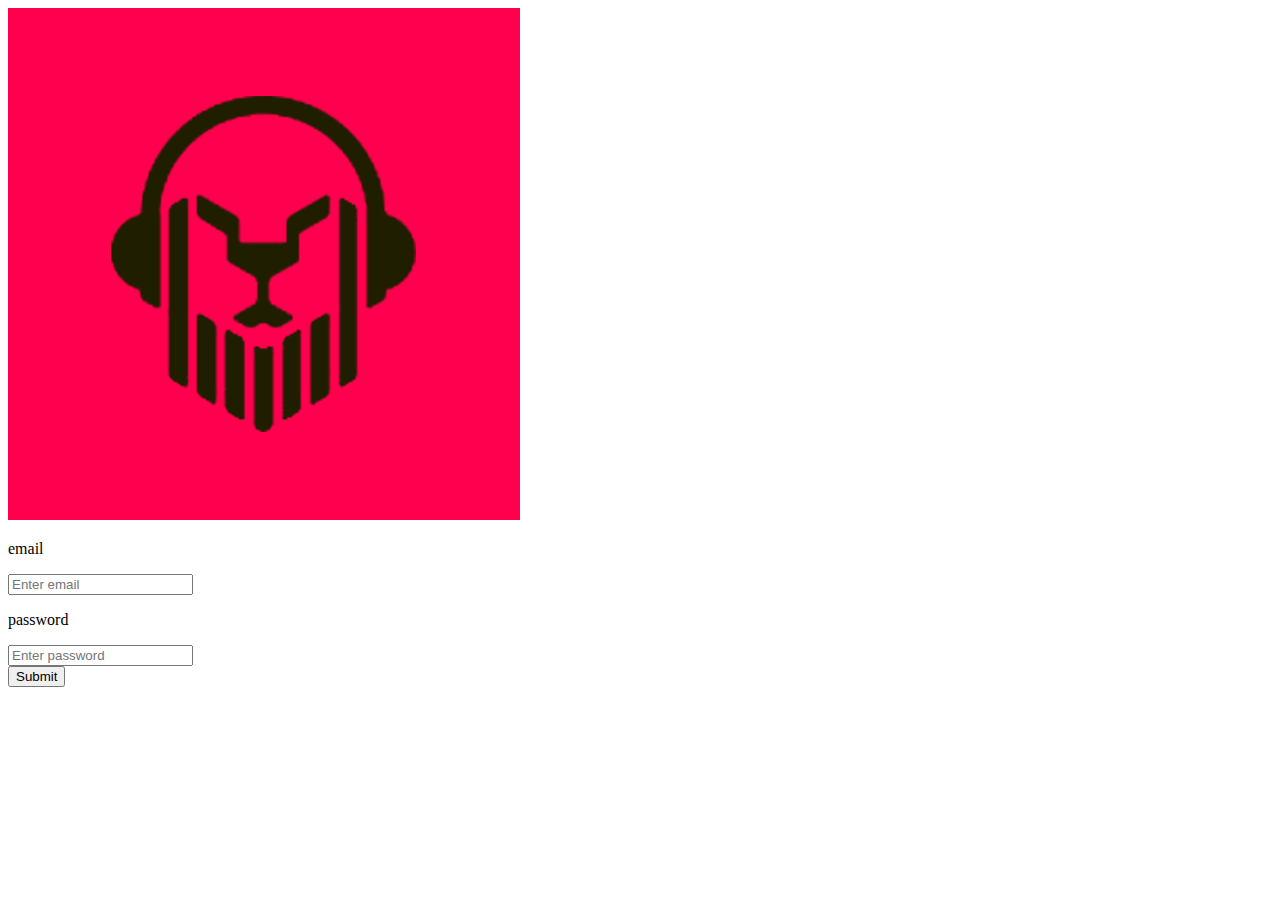
==== index.html @ dc0856ed "s" ====
<!DOCTYPE html>
<html lang="en">
<head id="header">
    <script src="https://code.jquery.com/jquery-3.6.3.min.js" integrity="sha256-pvPw+upLPUjgMXY0G+8O0xUf+/Im1MZjXxxgOcBQBXU=" crossorigin="anonymous"></script>
    <script>
        $(function(){
            $('#header').load("./header.html")
            $('#Bottom').load("./Bottom.html")
        })
        
    </script>
    <title>Sovann || Login</title>
</head>
<body>
    <div class="main">
        <!-- <div class="Top">
            <ul>
                <li><a href="#">Music</a></li>
            </ul>
        </div> -->
        <div class="Center">
            <img src="./icon/LOGO.png" alt="LOGO">
            <form class="frame">
                <div class="input" id="input">
                    <p class="email">email</p>
                    <input type="email" name="email" id="email" placeholder="Enter email" id="email" required>
                    <p class="email">password</p>
                    <input type="password" name="password" id="password" placeholder="Enter password " id="password" required>
                </div>
                <Button id="Submit" onclick="login()">Submit</Button>
            </form>
        </div>
        <div class="Bottom" id="Bottom" >
            <div class="list_web">

            </div>
            <div class="list_credit">
                
            </div>
        </div>
    </div>
    <script type="text/javascript">
        window.onload = ()=>{
            this.sessionStorage.setItem("email", "example@gmail.com");
            this.sessionStorage.setItem("password", "password");
        }

        var input = document.getElementsByTagName('input');
        var email = document.getElementById('email');
        var password = document.getElementById('password');
        var form = document.querySelector('form');
        form.onsubmit = ()=>{return false}

        button[0].onclick = ()=> {
            if(input[0].value != "") && (input[1].value != "")
            {
                if((input[0].value == sessionStorage.getItem("email")) && (input[0].value == sessionStorage.getItem("password")))
                {
                    form.onsubmit = ()=>{return 1}
                    document.cookie = "email"+input[0].value;
                    document.cookie = "password"+input[1].value;
                }
                else
                {
                    if((input[0].value != sessionStorage.getItem("email")))
                    {
                        input[0].nextElementSibling.textContent = "email is not currect";
                        setTimeout(()=>{
                            input[0].nextElementSibling.textContent = "";
                        }, 2000)
                    }
                    if((input[1].value != sessionStorage.getItem("password")))
                    {
                        input[1].nextElementSibling.textContent = "password is not currect";
                        setTimeout(()=>{
                            input[1].nextElementSibling.textContent = "";
                        }, 2000)
                    }
                }
            } 
            else
            {
                if(input[0].value != "")
                {
                    input[0].nextElementSibling.textContent = "email is empty";
                    setTimeout(()=>{
                        input[0].nextElementSibling.textContent = "";
                    }, 2000)
                }
                if(input[1].value != "")
                {
                    input[1].nextElementSibling.textContent = "password is empty";
                    setTimeout(()=>{
                        input[1].nextElementSibling.textContent = "";
                    }, 2000)
                }
            }

        }
    </script>
</body>
</html>
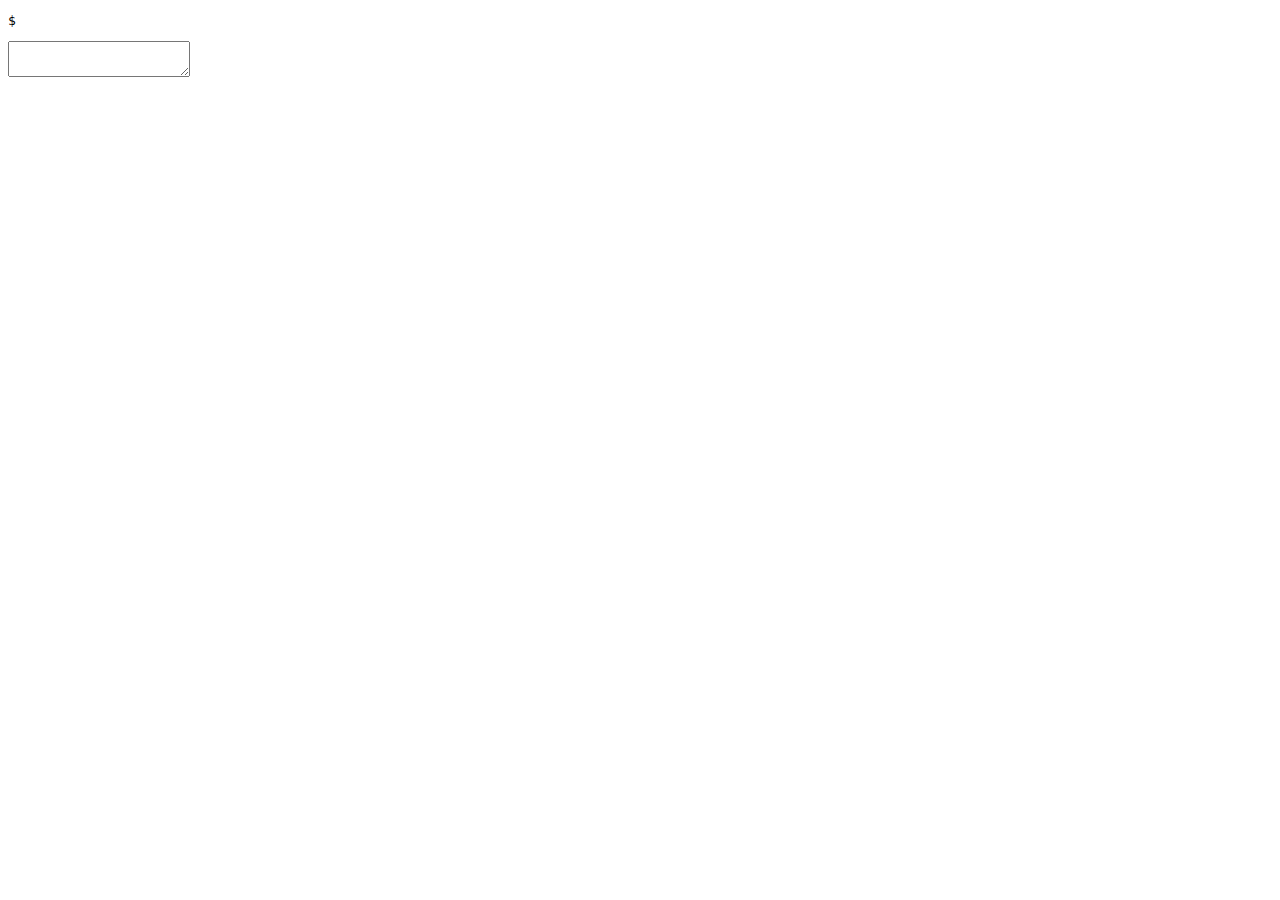
==== commit 0a8edcb0: "ter" ====
--- a/index.html
+++ b/index.html
@@ -19,16 +19,8 @@
             </ul>
         </div> -->
         <div class="Center">
-            <img src="./icon/LOGO.png" alt="LOGO">
-            <form class="frame">
-                <div class="input" id="input">
-                    <p class="email">email</p>
-                    <input type="email" name="email" id="email" placeholder="Enter email" id="email" required>
-                    <p class="email">password</p>
-                    <input type="password" name="password" id="password" placeholder="Enter password " id="password" required>
-                </div>
-                <Button id="Submit" onclick="login()">Submit</Button>
-            </form>
+            <pre id="terminal">$</pre>
+            <textarea id="input"></textarea>
         </div>
         <div class="Bottom" id="Bottom" >
             <div class="list_web">
@@ -39,64 +31,46 @@
             </div>
         </div>
     </div>
-    <script type="text/javascript">
-        window.onload = ()=>{
-            this.sessionStorage.setItem("email", "example@gmail.com");
-            this.sessionStorage.setItem("password", "password");
+
+    <script>
+    // Get references to the terminal and input elements
+    var terminal = document.getElementById('terminal');
+    var input = document.getElementById('input');
+
+    // Add an event listener to the input element to handle the user's input
+    input.addEventListener('keydown', function (e) {
+        // If the user pressed the Enter key, execute the command
+        if (e.keyCode === 13) {
+        // Get the command from the input element
+        var command = input.value;
+
+        // Clear the input element
+        input.value = '';
+
+        // Execute the command and get the output
+        var output = executeCommand(command);
+
+        // Update the terminal with the output of the command
+        terminal.innerHTML += '\n' + output;
+
+        // Add the prompt to the terminal
+        terminal.innerHTML += '\n$';
         }
+    });
 
-        var input = document.getElementsByTagName('input');
-        var email = document.getElementById('email');
-        var password = document.getElementById('password');
-        var form = document.querySelector('form');
-        form.onsubmit = ()=>{return false}
+    function executeCommand(command) {
+        // Your code to execute the command goes here
+        // For example, you might use a switch statement to handle different commands:
+        switch (command) {
+        case 'ls':
+            return 'file1 file2 file3';
+        case 'pwd':
+            return '/home/user';
+        default:
+            return 'Command not found';
+        }
+    }
+    </script>
 
-        button[0].onclick = ()=> {
-            if(input[0].value != "") && (input[1].value != "")
-            {
-                if((input[0].value == sessionStorage.getItem("email")) && (input[0].value == sessionStorage.getItem("password")))
-                {
-                    form.onsubmit = ()=>{return 1}
-                    document.cookie = "email"+input[0].value;
-                    document.cookie = "password"+input[1].value;
-                }
-                else
-                {
-                    if((input[0].value != sessionStorage.getItem("email")))
-                    {
-                        input[0].nextElementSibling.textContent = "email is not currect";
-                        setTimeout(()=>{
-                            input[0].nextElementSibling.textContent = "";
-                        }, 2000)
-                    }
-                    if((input[1].value != sessionStorage.getItem("password")))
-                    {
-                        input[1].nextElementSibling.textContent = "password is not currect";
-                        setTimeout(()=>{
-                            input[1].nextElementSibling.textContent = "";
-                        }, 2000)
-                    }
-                }
-            } 
-            else
-            {
-                if(input[0].value != "")
-                {
-                    input[0].nextElementSibling.textContent = "email is empty";
-                    setTimeout(()=>{
-                        input[0].nextElementSibling.textContent = "";
-                    }, 2000)
-                }
-                if(input[1].value != "")
-                {
-                    input[1].nextElementSibling.textContent = "password is empty";
-                    setTimeout(()=>{
-                        input[1].nextElementSibling.textContent = "";
-                    }, 2000)
-                }
-            }
-
-        }
-    </script>
 </body>
 </html>
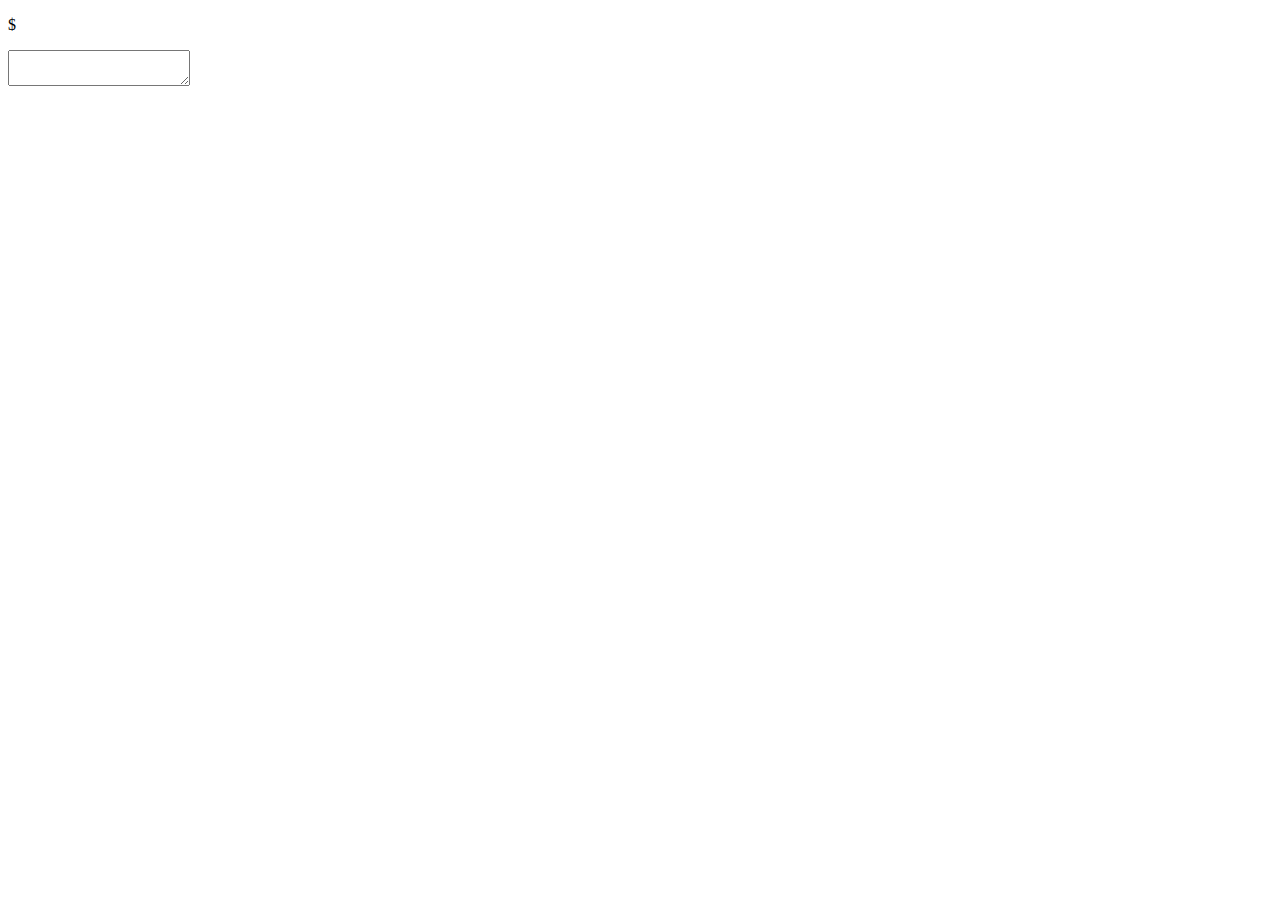
==== commit 244970d1: "s" ====
--- a/index.html
+++ b/index.html
@@ -19,7 +19,7 @@
             </ul>
         </div> -->
         <div class="Center">
-            <pre id="terminal">$</pre>
+            <p id="terminal">$</p>
             <textarea id="input"></textarea>
         </div>
         <div class="Bottom" id="Bottom" >
@@ -62,10 +62,11 @@
         // Your code to execute the command goes here
         // For example, you might use a switch statement to handle different commands:
         switch (command) {
-        case 'ls':
-            return 'file1 file2 file3';
+        case 'cls':
+            return terminal.innerHTML = null;;
         case 'pwd':
             return '/home/user';
+            
         default:
             return 'Command not found';
         }
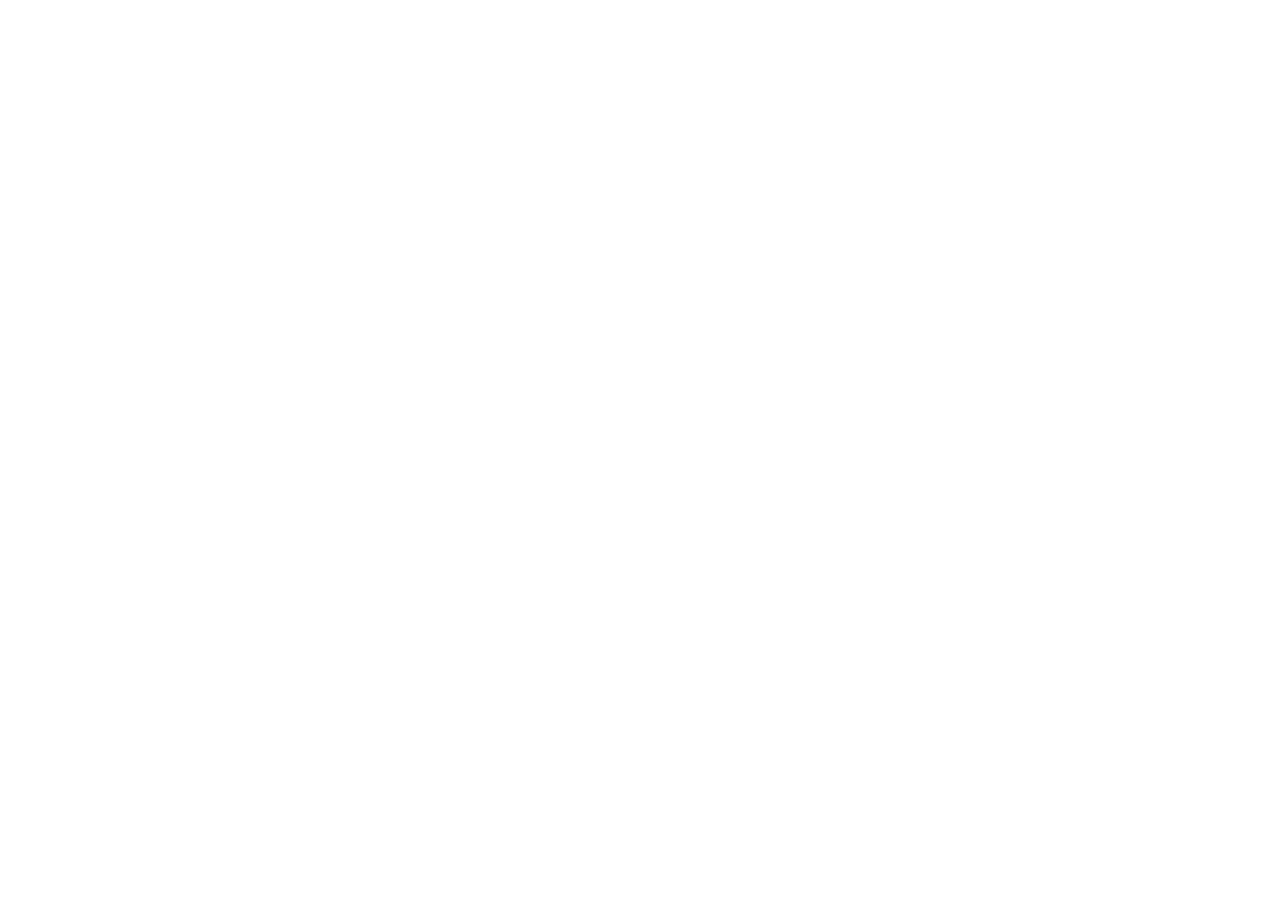
==== commit 2caa1185: "s" ====
--- a/index.html
+++ b/index.html
@@ -19,8 +19,7 @@
             </ul>
         </div> -->
         <div class="Center">
-            <p id="terminal">$</p>
-            <textarea id="input"></textarea>
+            <div id="terminal"></div>
         </div>
         <div class="Bottom" id="Bottom" >
             <div class="list_web">
@@ -33,44 +32,17 @@
     </div>
 
     <script>
-    // Get references to the terminal and input elements
-    var terminal = document.getElementById('terminal');
-    var input = document.getElementById('input');
+        const term = new Terminal();
+        term.open(document.getElementById('terminal'));
 
-    // Add an event listener to the input element to handle the user's input
-    input.addEventListener('keydown', function (e) {
-        // If the user pressed the Enter key, execute the command
-        if (e.keyCode === 13) {
-        // Get the command from the input element
-        var command = input.value;
+        term.write('ls');
+        term.write('pwd');
 
-        // Clear the input element
-        input.value = '';
+        term.handler = function(data) {
+        console.log(data);
+        }
 
-        // Execute the command and get the output
-        var output = executeCommand(command);
-
-        // Update the terminal with the output of the command
-        terminal.innerHTML += '\n' + output;
-
-        // Add the prompt to the terminal
-        terminal.innerHTML += '\n$';
-        }
-    });
-
-    function executeCommand(command) {
-        // Your code to execute the command goes here
-        // For example, you might use a switch statement to handle different commands:
-        switch (command) {
-        case 'cls':
-            return terminal.innerHTML = null;;
-        case 'pwd':
-            return '/home/user';
-            
-        default:
-            return 'Command not found';
-        }
-    }
+        
     </script>
 
 </body>
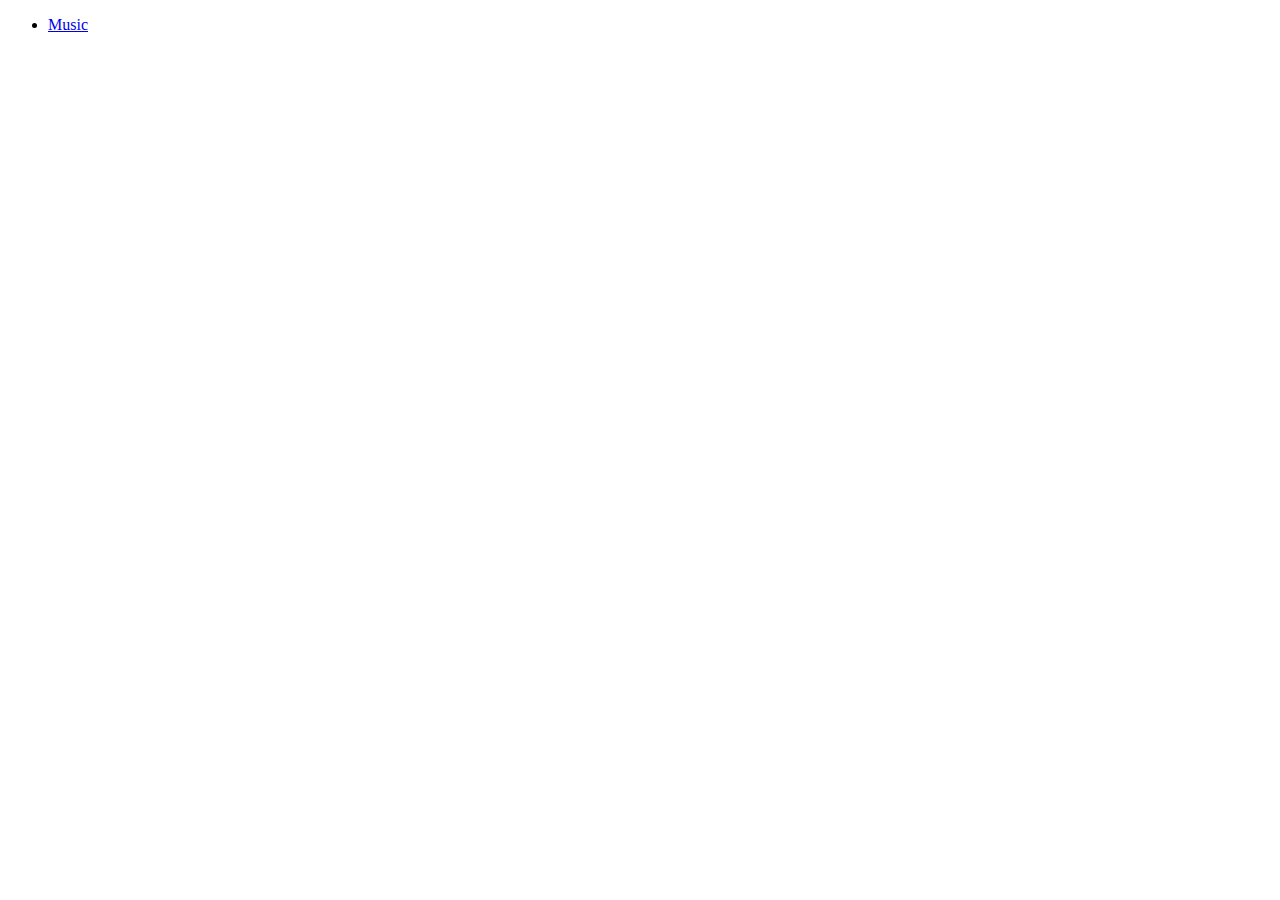
==== commit 3d7fd170: "s" ====
--- a/index.html
+++ b/index.html
@@ -13,11 +13,11 @@
 </head>
 <body>
     <div class="main">
-        <!-- <div class="Top">
+        <div class="Top">
             <ul>
                 <li><a href="#">Music</a></li>
             </ul>
-        </div> -->
+        </div>
         <div class="Center">
             <div id="terminal"></div>
         </div>
